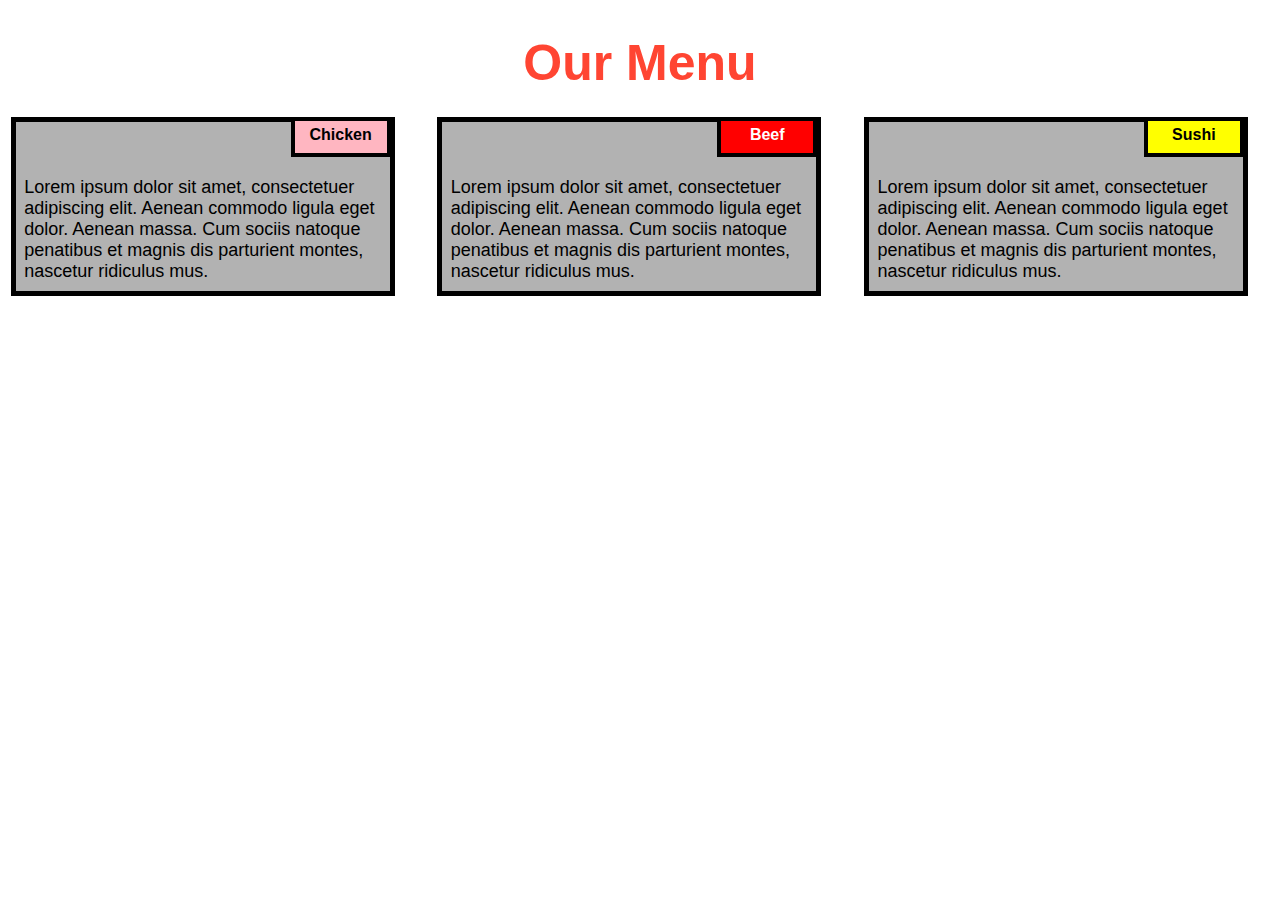
==== index.html @ 9322c3b2 "Add files via upload" ====
<!DOCTYPE html>
<html>
<head>

<title>Responsive Layout</title>
<meta name="viewport" content="width=device-width, initial-scale=1">
<link rel="stylesheet" type="text/css" href="style.css">

</head>
<body>
<h1>Our Menu</h1>



  <div class="col-lg-4 col-md-6 col-sm-12">
  	<div class="box">
  		<p class="content-name name1">Chicken</p>
  		<p class="content">Lorem ipsum dolor sit amet, consectetuer adipiscing elit. Aenean commodo ligula eget dolor. Aenean massa. Cum sociis natoque penatibus et magnis dis parturient montes, nascetur ridiculus mus.</p>
  	</div>
  </div>

  <div class="col-lg-4 col-md-6 col-sm-12">
  	<div class="box">
   		<p class="content-name name2">Beef</p>
   		<p class="content">Lorem ipsum dolor sit amet, consectetuer adipiscing elit. Aenean commodo ligula eget dolor. Aenean massa. Cum sociis natoque penatibus et magnis dis parturient montes, nascetur ridiculus mus.</p>
  	</div>
  </div>

  <div class="col-lg-4 col-md-12 col-sm-12">
  	<div class="box">
  		<p class="content-name name3">Sushi</p>
  		<p class="content">Lorem ipsum dolor sit amet, consectetuer adipiscing elit. Aenean commodo ligula eget dolor. Aenean massa. Cum sociis natoque penatibus et magnis dis parturient montes, nascetur ridiculus mus.</p>
  	</div>	
  </div>

</body>
</html>
---- style.css ----
* {
  box-sizing: border-box;
}

body{
	margin: 0;
	padding: 0;
  font-family: "Comic Sans MS", cursive, sans-serif;
}

.row{
  margin-top: 5%;
  margin-bottom: 5%;
}

h1 {
  margin-bottom: 15px;
  text-align: center;
  color: #ff4532;
  font-size: 50px;
}


.box{
  width: 100%;
  overflow: none;
}


.content-name{
  overflow: none;
  text-align: center;
  border: 4px solid black;
  width: 100px;
  height: 40px;
  padding: 5px;
  float: right;
  margin-right: 36px;
  margin-top: 0px;
  font-weight: bold;
  position: relative;
}

.content{
  border: 5px solid black;
  width: 90%;
  height: auto;
  margin: 2.5%;
  color: black;
  font-size: 18px;
  padding: 2%;
  padding-top: 55px;
  background-color: rgba(0,0,0,0.3);
}

.name1{
  background-color: #FFB6C1;
}

.name2{
  color: white;
  background-color: #FF0000;
}
.name3{
  background-color: #FFFF00;
}


/********** Large devices only **********/
@media (min-width: 992px) {
  .col-lg-4 {
  	float: left;
    width: 33.33%;
  }
}
/********** Medium devices only **********/
@media (min-width: 768px) and (max-width: 991px) {
  .col-md-6,.col-md-12 {
    float: left;
  }
  .col-md-6 {
    width: 50%;
  }
  .col-md-12 {
    margin-left: -10px;
    width: 100%;
  }
  .name3{
    margin-right: 65px;
    width: 100px;
  }
}

@media (min-width: 0px) and (max-width: 767px) {
  .col-sm-12 {
  	float: left;
    width: 100%;
  }
  .content-name{
    margin-right: 30px;
  }
}
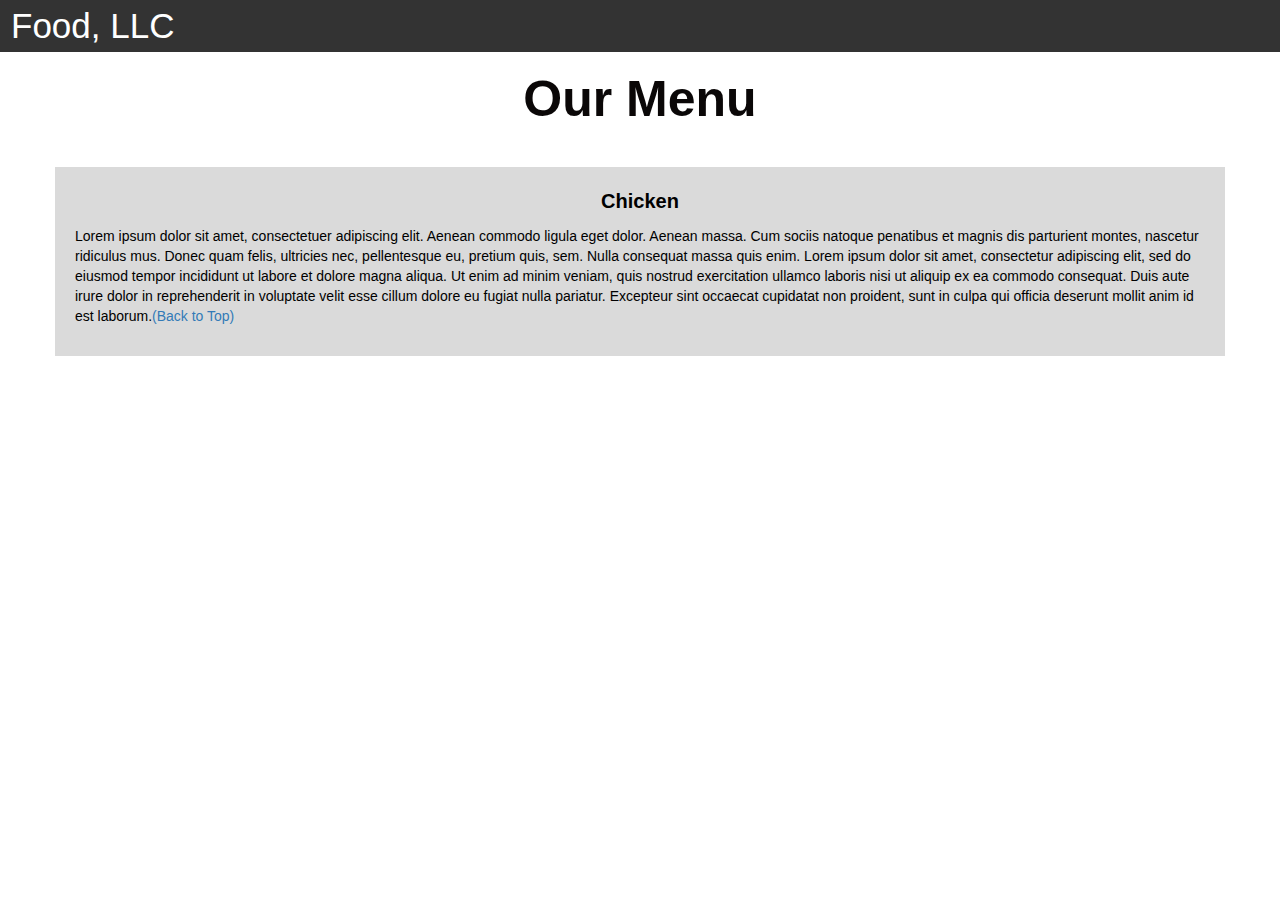
==== commit 0faafecd: "Add files via upload" ====
--- a/index.html
+++ b/index.html
@@ -1,37 +1,65 @@
-<!DOCTYPE html>
-<html>
-<head>
-
-<title>Responsive Layout</title>
-<meta name="viewport" content="width=device-width, initial-scale=1">
-<link rel="stylesheet" type="text/css" href="style.css">
-
-</head>
-<body>
-<h1>Our Menu</h1>
-
-
-
-  <div class="col-lg-4 col-md-6 col-sm-12">
-  	<div class="box">
-  		<p class="content-name name1">Chicken</p>
-  		<p class="content">Lorem ipsum dolor sit amet, consectetuer adipiscing elit. Aenean commodo ligula eget dolor. Aenean massa. Cum sociis natoque penatibus et magnis dis parturient montes, nascetur ridiculus mus.</p>
-  	</div>
-  </div>
-
-  <div class="col-lg-4 col-md-6 col-sm-12">
-  	<div class="box">
-   		<p class="content-name name2">Beef</p>
-   		<p class="content">Lorem ipsum dolor sit amet, consectetuer adipiscing elit. Aenean commodo ligula eget dolor. Aenean massa. Cum sociis natoque penatibus et magnis dis parturient montes, nascetur ridiculus mus.</p>
-  	</div>
-  </div>
-
-  <div class="col-lg-4 col-md-12 col-sm-12">
-  	<div class="box">
-  		<p class="content-name name3">Sushi</p>
-  		<p class="content">Lorem ipsum dolor sit amet, consectetuer adipiscing elit. Aenean commodo ligula eget dolor. Aenean massa. Cum sociis natoque penatibus et magnis dis parturient montes, nascetur ridiculus mus.</p>
-  	</div>	
-  </div>
-
-</body>
+
+<!DOCTYPE html>
+<html>
+<head>
+
+<title>Module 3</title>
+
+  <meta name="viewport" content="width=device-width, initial-scale=1">
+  <link rel="stylesheet" href="https://maxcdn.bootstrapcdn.com/bootstrap/3.3.7/css/bootstrap.min.css">
+  <script src="https://ajax.googleapis.com/ajax/libs/jquery/3.3.1/jquery.min.js"></script>
+  <script src="https://maxcdn.bootstrapcdn.com/bootstrap/3.3.7/js/bootstrap.min.js"></script>
+
+</head>
+
+<meta name="viewport" content="width=device-width, initial-scale=1">
+<link rel="stylesheet" type="text/css" href="style.css">
+
+
+
+<body>
+
+
+<nav class="navbar" id="top">
+  <div class="container-fluid">
+
+    <div class="navbar-header">
+      <button type="button" class="navbar-toggle" data-toggle="collapse" data-target="#myNavbar">
+        <span class="icon-bar"></span>
+        <span class="icon-bar"></span>
+        <span class="icon-bar"></span> 
+      </button>
+      <a class="navbar-brand" href="#">Food, LLC</a>
+    </div>
+
+    <div class="collapse" id="myNavbar">
+      <ul class="nav navbar-nav visible-xs">
+        <li><a class="menu-item" href="#">Chicken</a></li>
+        <li><a class="menu-item" href="#">Beef</a></li> 
+        <li><a class="menu-item" href="#">Sushi</a></li> 
+      </ul>
+    </div>
+
+  </div>
+</nav>
+
+<h1 class="main-title">Our Menu</h1>
+
+
+
+<div class="row">
+
+  <div class="col-lg-12 col-md-12 col-sm-12">
+    <div class="content-box">
+      <p class="item-name">Chicken</p>
+      <p>Lorem ipsum dolor sit amet, consectetuer adipiscing elit. Aenean commodo ligula eget dolor. Aenean massa. Cum sociis natoque penatibus et magnis dis parturient montes, nascetur ridiculus mus. Donec quam felis, ultricies nec, pellentesque eu, pretium quis, sem. Nulla consequat massa quis enim. Lorem ipsum dolor sit amet, consectetur adipiscing elit, sed do eiusmod tempor incididunt ut labore et dolore magna aliqua. Ut enim ad minim veniam, quis nostrud exercitation ullamco laboris nisi ut aliquip ex ea commodo consequat. Duis aute irure dolor in reprehenderit in voluptate velit esse cillum dolore eu fugiat nulla pariatur. Excepteur sint occaecat cupidatat non proident, sunt in culpa qui officia deserunt mollit anim id est laborum.<a href="#top">(Back to Top)</a></p>
+    </div>
+  </div>
+
+  
+
+</div>
+
+
+</body>
 </html>--- a/style.css
+++ b/style.css
@@ -1,104 +1,93 @@
-
-
-* {
-  box-sizing: border-box;
-}
-
-body{
-	margin: 0;
-	padding: 0;
-  font-family: "Comic Sans MS", cursive, sans-serif;
-}
-
-.row{
-  margin-top: 5%;
-  margin-bottom: 5%;
-}
-
-h1 {
-  margin-bottom: 15px;
-  text-align: center;
-  color: #ff4532;
-  font-size: 50px;
-}
-
-
-.box{
-  width: 100%;
-  overflow: none;
-}
-
-
-.content-name{
-  overflow: none;
-  text-align: center;
-  border: 4px solid black;
-  width: 100px;
-  height: 40px;
-  padding: 5px;
-  float: right;
-  margin-right: 36px;
-  margin-top: 0px;
-  font-weight: bold;
-  position: relative;
-}
-
-.content{
-  border: 5px solid black;
-  width: 90%;
-  height: auto;
-  margin: 2.5%;
-  color: black;
-  font-size: 18px;
-  padding: 2%;
-  padding-top: 55px;
-  background-color: rgba(0,0,0,0.3);
-}
-
-.name1{
-  background-color: #FFB6C1;
-}
-
-.name2{
-  color: white;
-  background-color: #FF0000;
-}
-.name3{
-  background-color: #FFFF00;
-}
-
-
-/********** Large devices only **********/
-@media (min-width: 992px) {
-  .col-lg-4 {
-  	float: left;
-    width: 33.33%;
-  }
-}
-/********** Medium devices only **********/
-@media (min-width: 768px) and (max-width: 991px) {
-  .col-md-6,.col-md-12 {
-    float: left;
-  }
-  .col-md-6 {
-    width: 50%;
-  }
-  .col-md-12 {
-    margin-left: -10px;
-    width: 100%;
-  }
-  .name3{
-    margin-right: 65px;
-    width: 100px;
-  }
-}
-
-@media (min-width: 0px) and (max-width: 767px) {
-  .col-sm-12 {
-  	float: left;
-    width: 100%;
-  }
-  .content-name{
-    margin-right: 30px;
-  }
-}+
+.container-fluid{
+	margin: 0;
+	padding: 0;
+}
+
+.navbar{
+	border-radius: 0px;
+	background-color: rgba(0,0,0,0.8);
+}
+
+.navbar-brand{
+  font-size: 35px;
+  color: white;
+  padding-left: 25px;
+}
+
+.navbar-brand:hover{
+	color: white;
+}
+
+.nav{
+	margin: 0;
+	padding: 0;
+}
+
+.navbar-nav{
+  font-size: 25px;
+  text-align: center;
+  margin: 0;
+  padding: 0;
+}
+
+.navbar-toggle{
+	border: 2px solid white;
+	margin-right: 25px;
+}
+
+.icon-bar{
+	background-color: white;
+}
+
+
+.main-title{
+  margin-bottom: 15px;
+  text-align: center;
+  color: #0a0707;
+  font-size: 50px;
+  font-family: "Comic Sans MS", cursive, sans-serif;
+  font-weight: bold;
+}
+
+/* li{
+	box-sizing: border-box;
+	width: 100%;
+} */
+
+.menu-item{
+	padding: 0;
+	margin: 0;
+	width: 100%;
+	background-color: white;
+	border-bottom: 1px solid black;
+	color: black;
+	display: block;
+}
+
+.menu-item:hover{
+	background-color: rgba(0,0,0,0.9);
+	color: rgba(0,0,0,0.4);
+}
+
+
+
+.row{
+	margin: 20px;
+}
+
+.content-box{
+	margin: 20px;
+	width: auto;
+	height: 500;
+	color: black;
+	background-color: rgba(71, 69, 69, 0.2);
+	font-family: "Comic Sans MS", cursive, sans-serif;
+	padding: 20px;
+}
+
+.item-name{
+	text-align: center;
+	font-size: 20px;
+	font-weight: bold;
+}
